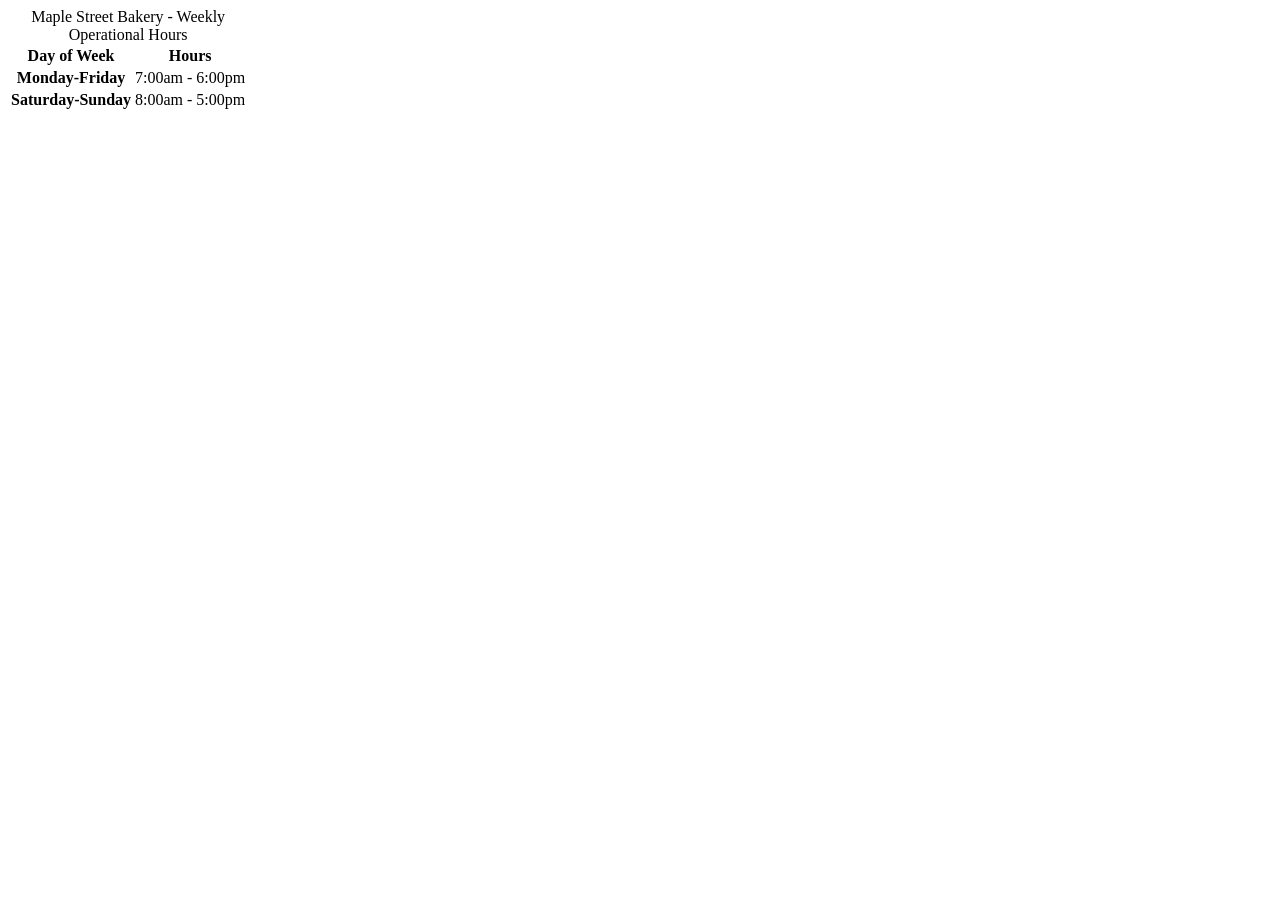
==== about.html @ a01cf81d "initial commit" ====
<!DOCTYPE html>
<html lang="en">
<head>
    <meta charset="UTF-8">
    <meta name="viewport" content="width=device-width, initial-scale=1.0">
    <title>Welcome to Maple Street Bakery</title>

</head>
<body>
    <table>
        <caption>Maple Street Bakery - Weekly Operational Hours</caption>
        <thead>
            <tr><th scope= "col">Day of Week</th><th
    scope="col">Hours</th></tr>
        </thead>
        <tbody>
        <tr><th scope="row">Monday-Friday</th><td>7:00am - 6:00pm</td></tr>
        <tr><th scope="row">Saturday-Sunday</th><td>8:00am - 5:00pm</td></tr>
        </tbody>
    </table>
</body>
</html>
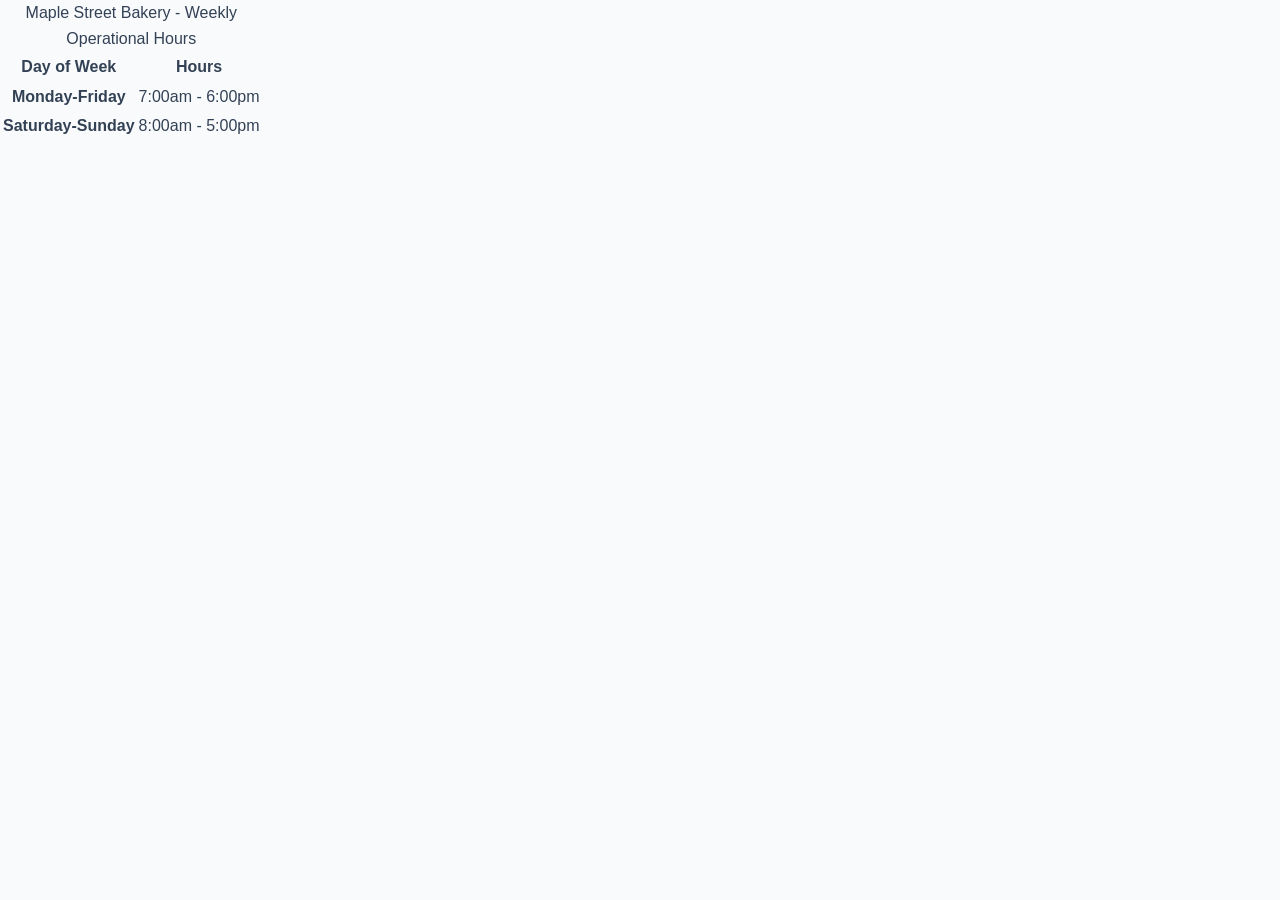
==== commit c688b9f9: "updated CSS styling and design for Deliverable 2:" ====
--- a/about.html
+++ b/about.html
@@ -4,7 +4,7 @@
     <meta charset="UTF-8">
     <meta name="viewport" content="width=device-width, initial-scale=1.0">
     <title>Welcome to Maple Street Bakery</title>
-
+    <link rel="stylesheet" href="css/styles.css">
 </head>
 <body>
     <table>
--- a/css/styles.css
+++ b/css/styles.css
@@ -0,0 +1,119 @@
+* {
+    box-sizing: border-box;
+}
+
+body {
+    font-family: Arial, sans-serif;
+    font-size: 1rem;
+    line-height: 1.6;
+    color: #334155;
+    background-color: #f8fafc;
+    margin: 0;
+    padding: 0;
+
+}
+
+h1 {
+    color: #0f172a;
+    background-color: #f8fafc;
+    font-size: 2rem;
+}
+h2{
+    color: #0f172a;
+    background-color: #f8fafc;
+    font-size: 1.5rem;
+}
+
+h3{
+   color: #0f172a;
+    background-color: #f8fafc;
+    font-size: 1.25rem;
+}
+
+p {
+    color: #334155;
+    background-color: #f8fafc;
+    font-size: 1rem;
+
+}
+
+a {
+    color: #6d28d9;
+    background-color: #f8fafc;
+    text-decoration: none;
+}
+a:hover {
+    color: #4c1d95;
+    background-color: #f8fafc;
+    text-decoration: underline;
+
+}
+
+header {
+    display: flex;
+    flex-direction: column;
+    justify-content: space-between;
+    align-items: center;
+    color: #ffffff;
+    background-color: #0f172a;
+
+}
+
+header h1 {
+    color: #ffffff;
+    background-color: #0f172a;
+}
+
+nav ul {
+    display: flex;
+    flex-direction: column;
+    gap: 1rem;
+    list-style: none;
+}
+
+nav a {
+    color: #ffffff;
+    background-color: #0f172a;
+}
+nav a:hover {
+    color: #4c1d95;
+    background-color: #0f172a;
+    text-decoration: underline;
+}
+main {
+    width: 100%;
+    padding: 1.5rem;
+    color: #334155;
+    background-color: #f8fafc;
+    display: flex;
+    flex-direction: column;
+    gap: 1.5rem;
+}
+@media (min-width: 700px) {
+    header {
+        flex-direction: row;
+
+    }
+    nav ul {
+        flex-direction: row;
+    }
+
+    main {
+        flex-direction: row;
+        flex-wrap: wrap;
+    }
+
+}
+
+img {
+    max-width: 100%;
+    height: auto;
+}
+
+a:focus-visible,
+button:focus-visible,
+input:focus-visible,
+textarea:focus-visible {
+    outline: 3px solid #f59e0b;
+    outline-offset: 3px;
+}
